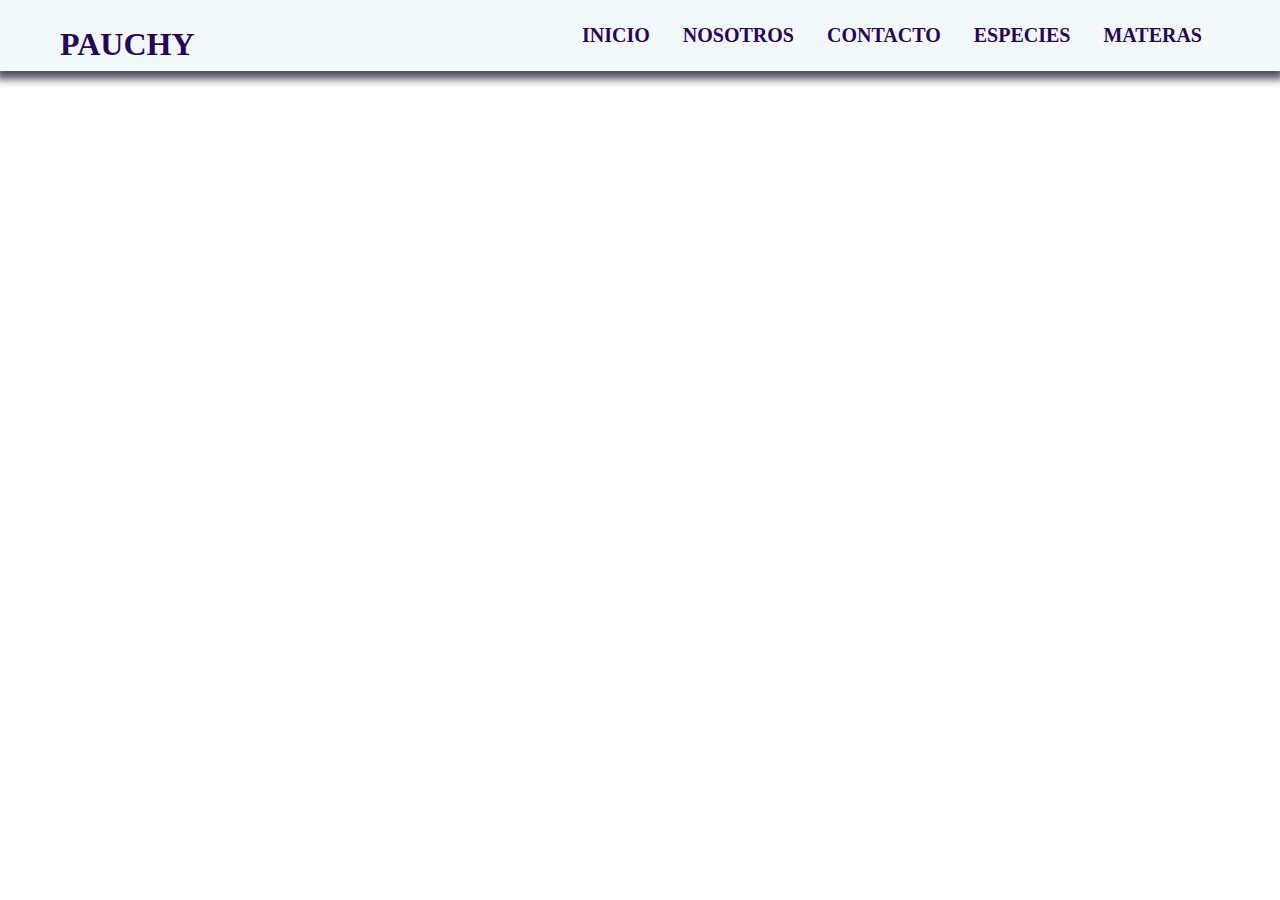
==== materas.html @ aca9a4fa "actualizacion-cactus" ====
<!DOCTYPE html>
<html lang="es">
<head>
    <meta charset="UTF-8">
    <meta http-equiv="X-UA-Compatible" content="IE=edge">
    <meta name="viewport" content="width=device-width, initial-scale=1.0">
    <link rel="stylesheet" href="Css/materas.css">
    <link rel="shortcut icon" href="Img/1.jpg">
    <title>PAUCHY</title>
</head>
<body>
    <header>
        <div class="logo">
            <ul><a href="index.html"><img src="" alt=""><h1>PAUCHY</h1></a></ul>

        </div>
        <div class="menu-header">
            <ul><a href="index.html"><span>INICIO</span></a></ul>
            <ul><a href="nosotros.html"><span>NOSOTROS</span></a></ul>
            <ul><a href="contactos.html"><span>CONTACTO</span></a></ul>
            <ul><a href="especies.html"><span>ESPECIES</span></a></ul>
            <ul><a href="materas.html"><span>MATERAS</span></a></ul>
        </div>
    </header>
    <section>



    </section>

</body>
</html>
---- Css/materas.css ----
*{
    margin: 0;
    padding: 0;
}

body{
    /* background-color: aliceblue; */
    background-image: url(../Img/IMG-20211027-WA0011.jpg);
    /* background-image:url(/proyectos/Pagina_web_Cactus/Img/IMG-20211027-WA0011.jpg); */
	background-repeat: no-repeat;
	background-attachment: fixed;
	background-position: center center;
	background-size: cover;
}

/*--------------> section header */
header{
    background-color: rgb(243, 249, 250);
    display: flex;
    flex-direction: row;
    justify-content: space-around;
    align-items: center;
    text-decoration: none;
    transition: .5s;
    box-shadow: 0px 4px 8px 4px rgb(76, 80, 92);

}
.texto-inicio{
    margin-bottom: 2%;
    background-color: rgba(240, 248, 255, 0.301);
}
.texto-inicio h1,h4 {
    padding:5%;
}

.logo{
    width: 30%;
    margin: 0.5rem;
}
.logo ul,a{
    text-decoration: none;
    color: rgb(39, 3, 85);
}
.logo img{
    width: 20%;
    border-radius: 35%;
}
.menu-header{
    width: 50%;
    display: flex;
    flex-direction: row;
    justify-content: space-between;
    margin: 1rem;
}
header ul a:hover{
    background: rgb(175, 169, 169);
    border-radius: 50px;
    -webkit-border-radius: 50px;
    -moz-border-radius: 50px;
    -ms-border-radius: 50px;
    -o-border-radius: 50px;
}
.menu-header a{
    color: rgb(39, 3, 85);
    text-decoration: none;
    padding: 10px 10px;
    font-size: 20px;
    font-weight: bold;
}
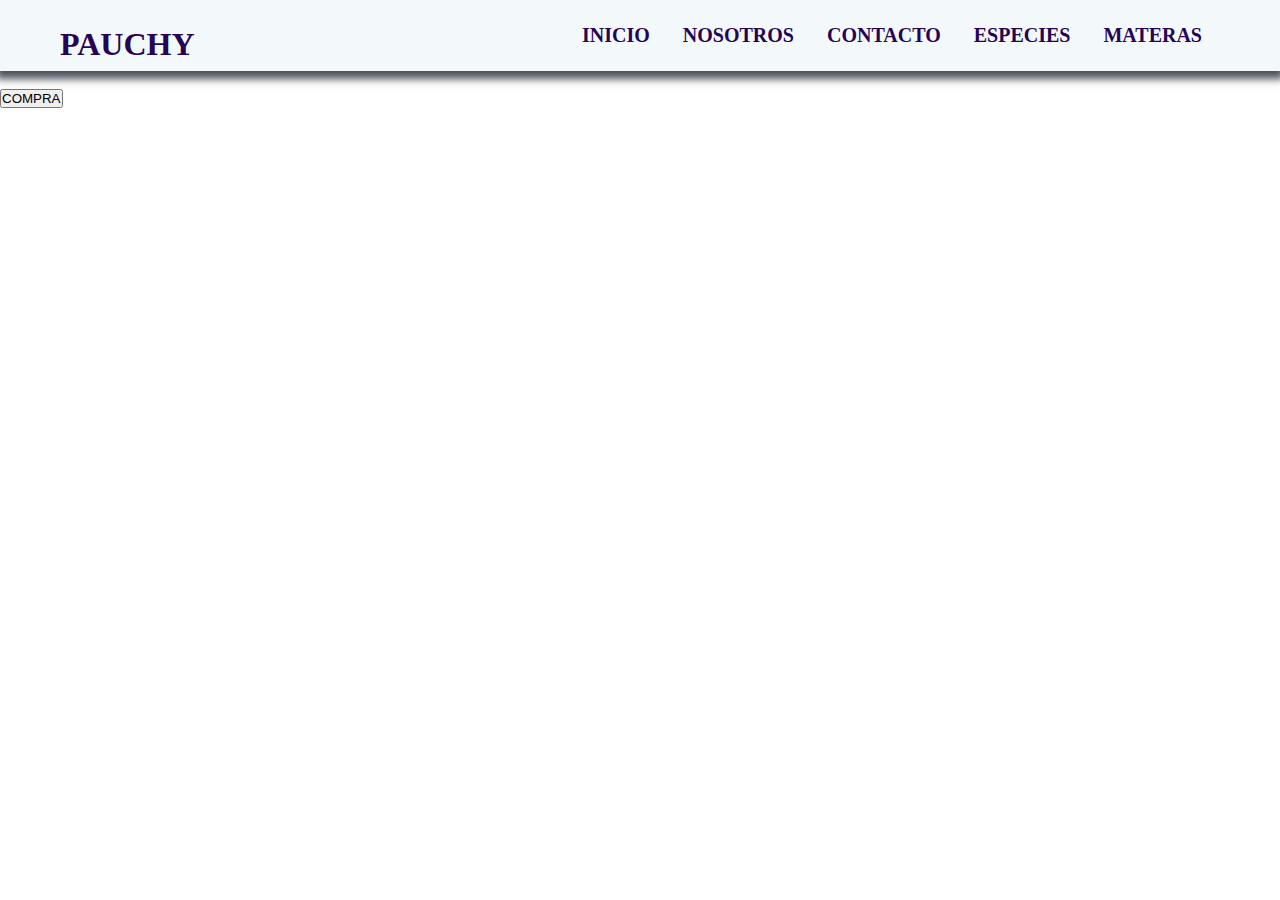
==== commit f537be39: "actuazilar" ====
--- a/materas.html
+++ b/materas.html
@@ -23,9 +23,28 @@
         </div>
     </header>
     <section>
-
-
-
+            <div class="principal">
+                <div class="publicity">
+                    <div>
+                        <img src="" alt="">
+                    </div>
+                    <div>
+                        <div>
+                            <ul>
+                                <a href="#"></a>
+                            </ul>
+                            <button>COMPRA</button>
+                        </div>
+                    </div>
+                </div>
+            </div>
+    </section>
+    <section class="secundario">
+        <div class="contenedor">
+            <div class="base1"></div>
+            <div class="base2"></div>
+            <div class="base3"></div>
+        </div>
     </section>
 
 </body>
